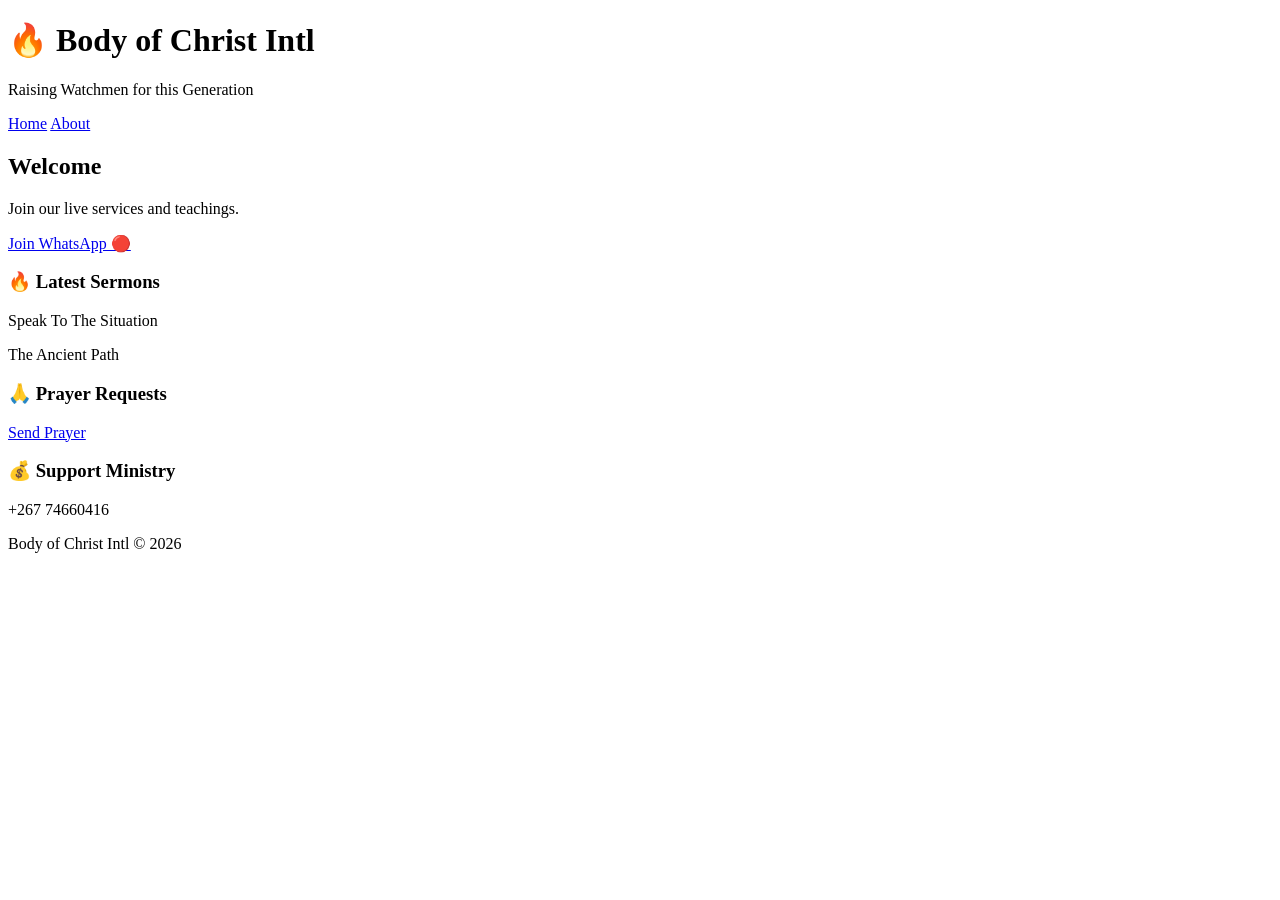
==== index.html @ aad59c0c "Create index.html" ====
<!DOCTYPE html>
<html lang="en">
<head>
  <meta charset="UTF-8">
  <meta name="viewport" content="width=device-width, initial-scale=1.0">
  <title>Body of Christ Intl</title>

  <link rel="stylesheet" href="styles.css">
  <link rel="manifest" href="manifest.json">
  <meta name="theme-color" content="#ff0000">

</head>

<body>

<header>
  <h1>🔥 Body of Christ Intl</h1>
  <p>Raising Watchmen for this Generation</p>
</header>

<nav>
  <a href="index.html">Home</a>
  <a href="info.html">About</a>
</nav>

<div class="container">

  <div class="card">
    <h2>Welcome</h2>
    <p>Join our live services and teachings.</p>

    <a class="btn" href="https://chat.whatsapp.com/B9abBP5EJYS7Sx8vsQ55gr">
      Join WhatsApp 🔴
    </a>
  </div>

  <div class="card">
    <h3>🔥 Latest Sermons</h3>
    <p>Speak To The Situation</p>
    <p>The Ancient Path</p>
  </div>

  <div class="card">
    <h3>🙏 Prayer Requests</h3>
    <a class="btn" href="https://wa.me/26774660416">Send Prayer</a>
  </div>

  <div class="card">
    <h3>💰 Support Ministry</h3>
    <p>+267 74660416</p>
  </div>

</div>

<footer>
  Body of Christ Intl © 2026
</footer>

<script>
if ("serviceWorker" in navigator) {
  navigator.serviceWorker.register("service-worker.js");
}
</script>

</body>
</html>
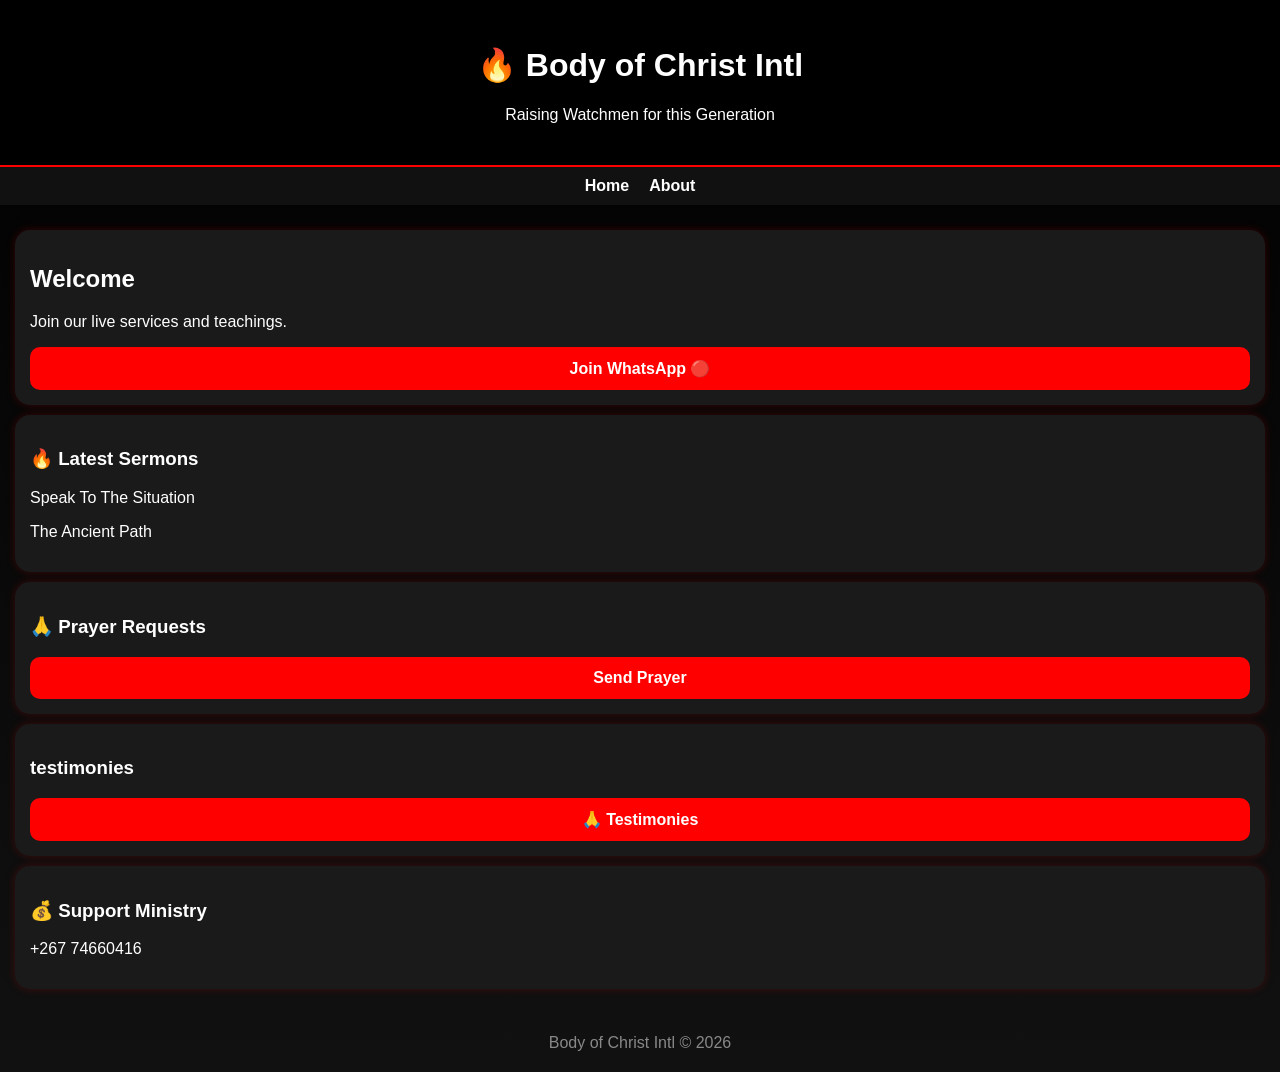
==== commit c1b61d3c: "Update index.html" ====
--- a/index.html
+++ b/index.html
@@ -44,7 +44,11 @@
     <h3>🙏 Prayer Requests</h3>
     <a class="btn" href="https://wa.me/26774660416">Send Prayer</a>
   </div>
-
+  
+  <div class="card">
+  <h3> testimonies </h3>
+  <a class="btn" href="testimonies.html">🙏 Testimonies</a>
+  </div>
   <div class="card">
     <h3>💰 Support Ministry</h3>
     <p>+267 74660416</p>
--- a/styles.css
+++ b/styles.css
@@ -0,0 +1,107 @@
+body {
+  margin: 0;
+  font-family: Arial;
+  background: linear-gradient(180deg, #000, #111);
+  color: white;
+}
+
+header {
+  text-align: center;
+  padding: 25px;
+  background: black;
+  border-bottom: 2px solid red;
+}
+
+nav {
+  display: flex;
+  justify-content: center;
+  gap: 20px;
+  background: #111;
+  padding: 10px;
+}
+
+nav a {
+  color: white;
+  text-decoration: none;
+  font-weight: bold;
+}
+
+.container {
+  padding: 15px;
+}
+
+.card {
+  background: #1a1a1a;
+  padding: 15px;
+  margin: 10px 0;
+  border-radius: 15px;
+  box-shadow: 0 0 10px rgba(255,0,0,0.2);
+}
+
+.btn {
+  display: block;
+  background: red;
+  padding: 12px;
+  margin-top: 10px;
+  color: white;
+  text-decoration: none;
+  border-radius: 10px;
+  text-align: center;
+  font-weight: bold;
+}
+
+footer {
+  text-align: center;
+  padding: 20px;
+  opacity: 0.5;
+}
+/* PAGE FADE ANIMATION */
+.page {
+  animation: fadeIn 0.4s ease-in-out;
+}
+
+@keyframes fadeIn {
+  from {
+    opacity: 0;
+    transform: translateY(10px);
+  }
+  to {
+    opacity: 1;
+    transform: translateY(0);
+  }
+}
+
+/* CARD ANIMATION */
+.card {
+  animation: popIn 0.5s ease;
+}
+
+@keyframes popIn {
+  from {
+    opacity: 0;
+    transform: scale(0.95);
+  }
+  to {
+    opacity: 1;
+    transform: scale(1);
+  }
+}
+
+/* BUTTON CLICK EFFECT */
+.btn {
+  transition: transform 0.2s ease, background 0.2s ease;
+}
+
+.btn:active {
+  transform: scale(0.96);
+}
+
+/* NAV BUTTON HOVER */
+nav a {
+  transition: 0.2s ease;
+}
+
+nav a:hover {
+  color: red;
+  transform: translateY(-2px);
+}
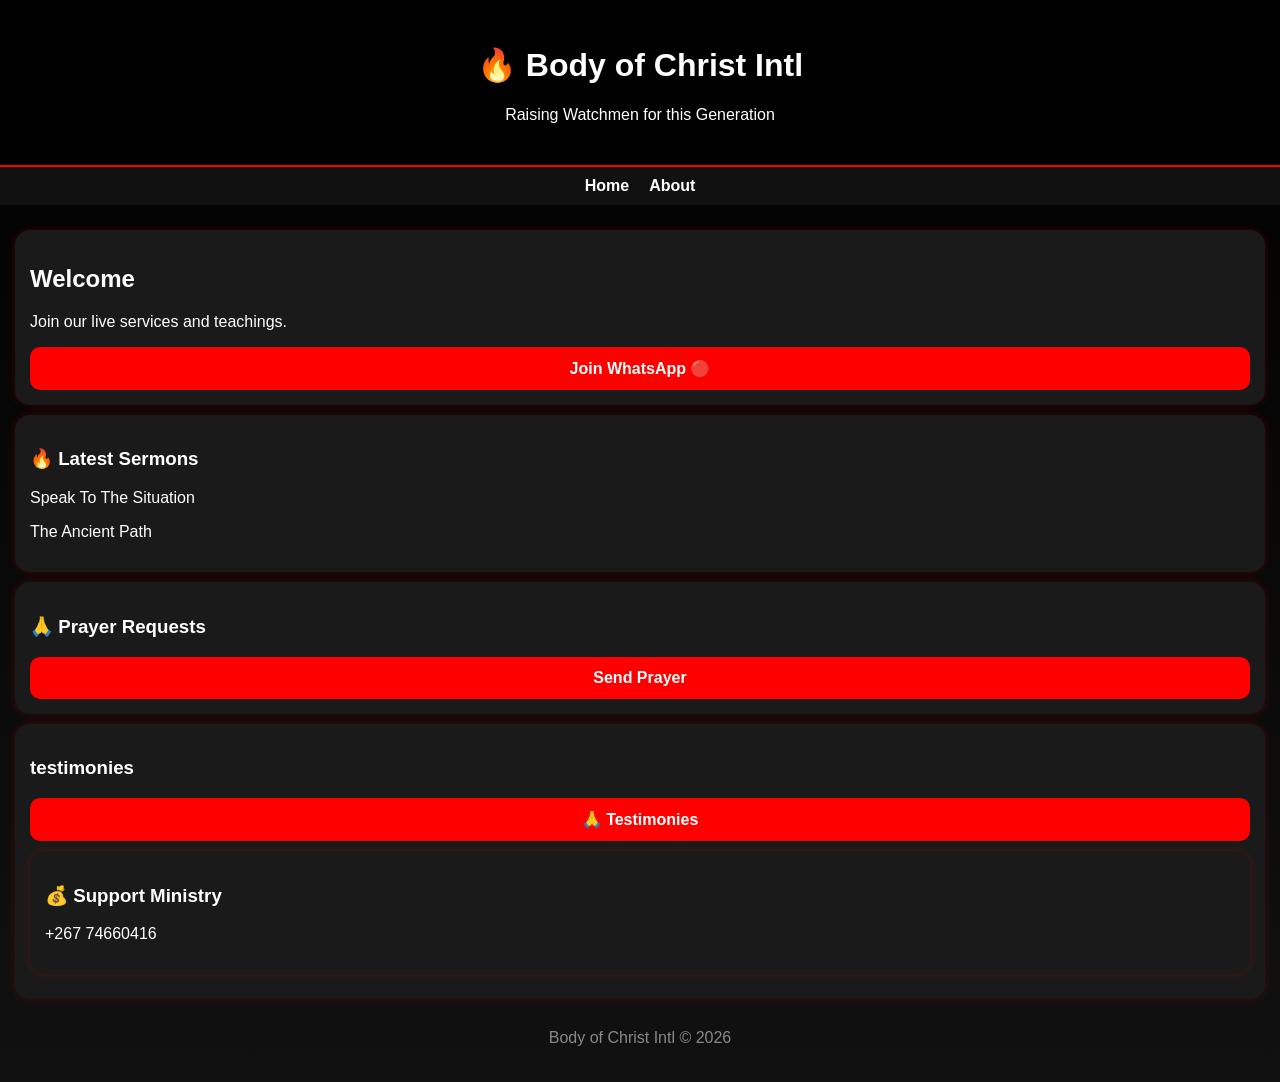
==== commit 37a5ca57: "Update index.html" ====
--- a/index.html
+++ b/index.html
@@ -48,7 +48,6 @@
   <div class="card">
   <h3> testimonies </h3>
   <a class="btn" href="testimonies.html">🙏 Testimonies</a>
-  </div>
   <div class="card">
     <h3>💰 Support Ministry</h3>
     <p>+267 74660416</p>
